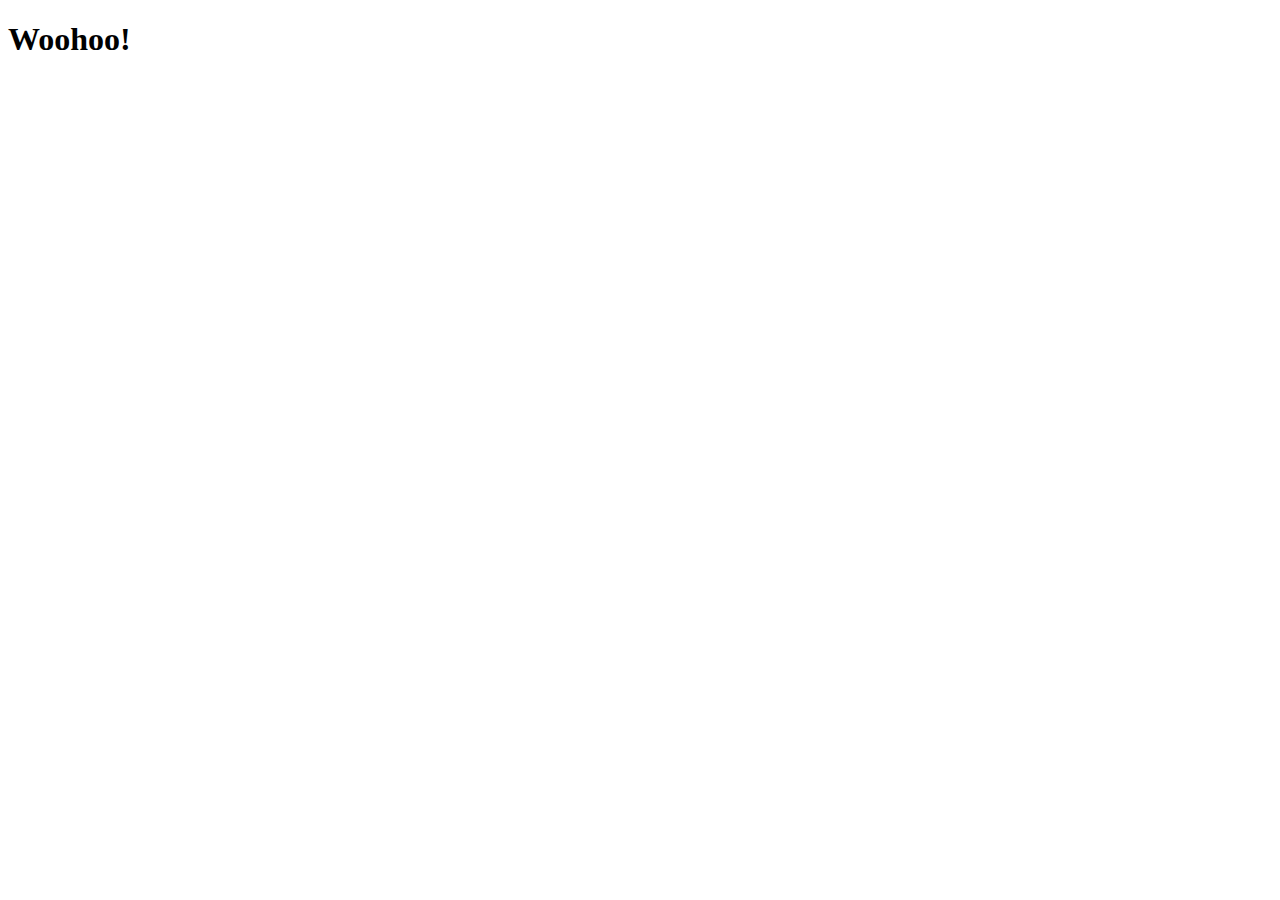
==== index.html @ 180124eb "First initial template of site" ====
<!DOCTYPE html>
<html lang="en">
<head>
	<meta charset="UTF-8">
	<meta name="Description" content="A test page for Git">
	<title>Git Over Here</title>
</head>

<body>
	<h1>Woohoo!</h1>

</body>



</html>
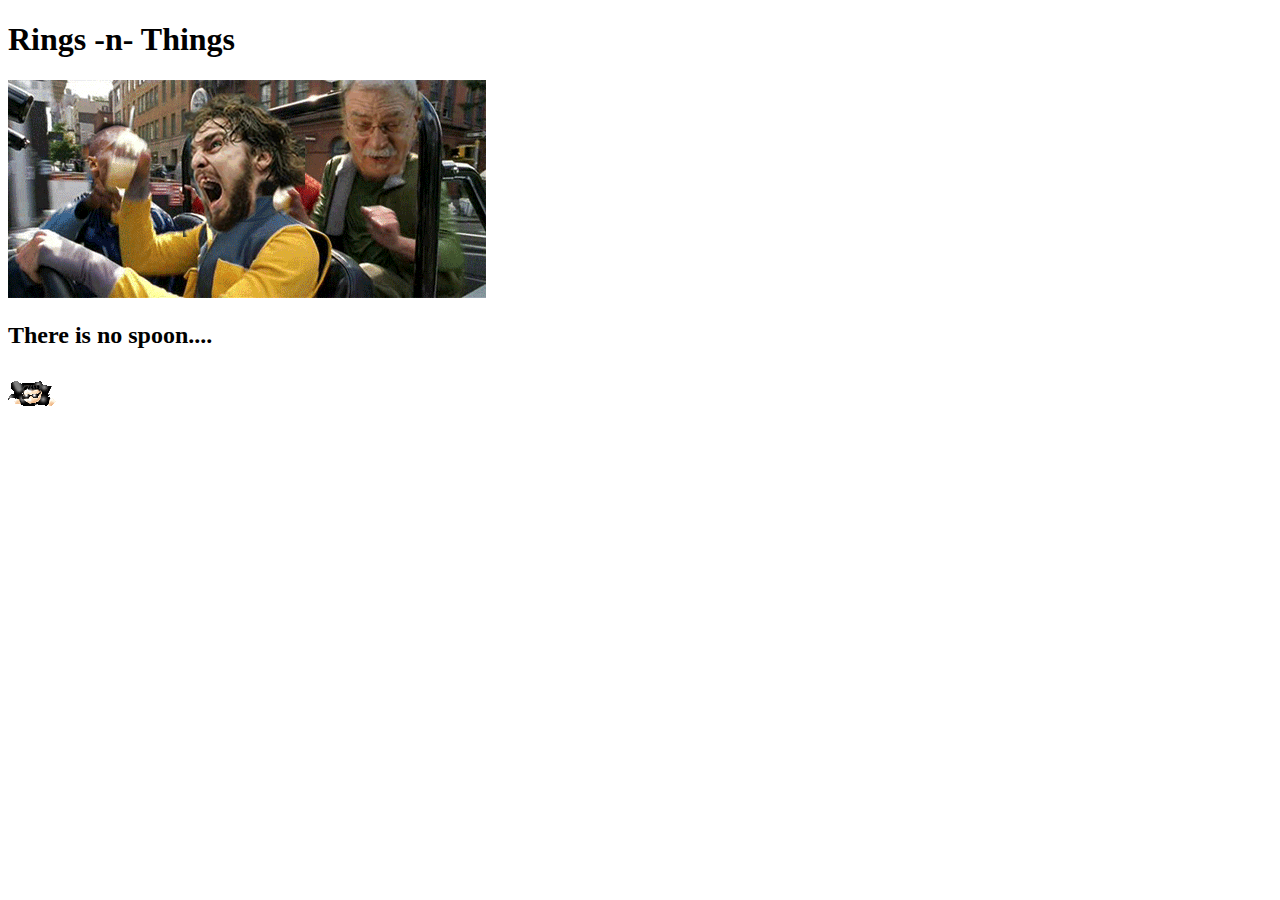
==== commit ba03d0fb: "neo is a laker" ====
--- a/index.html
+++ b/index.html
@@ -7,10 +7,15 @@
 </head>
 
 <body>
-	<h1>Woohoo!</h1>
+	<h1>Rings -n- Things</h1>
+	<header>
+		<img src="lakers.gif" alt="laker fraps">
+
+	</header>
 
 </body>
-
+	<h2>There is no spoon....</h2>
+	<img src="matrix3.gif">
 
 
 </html>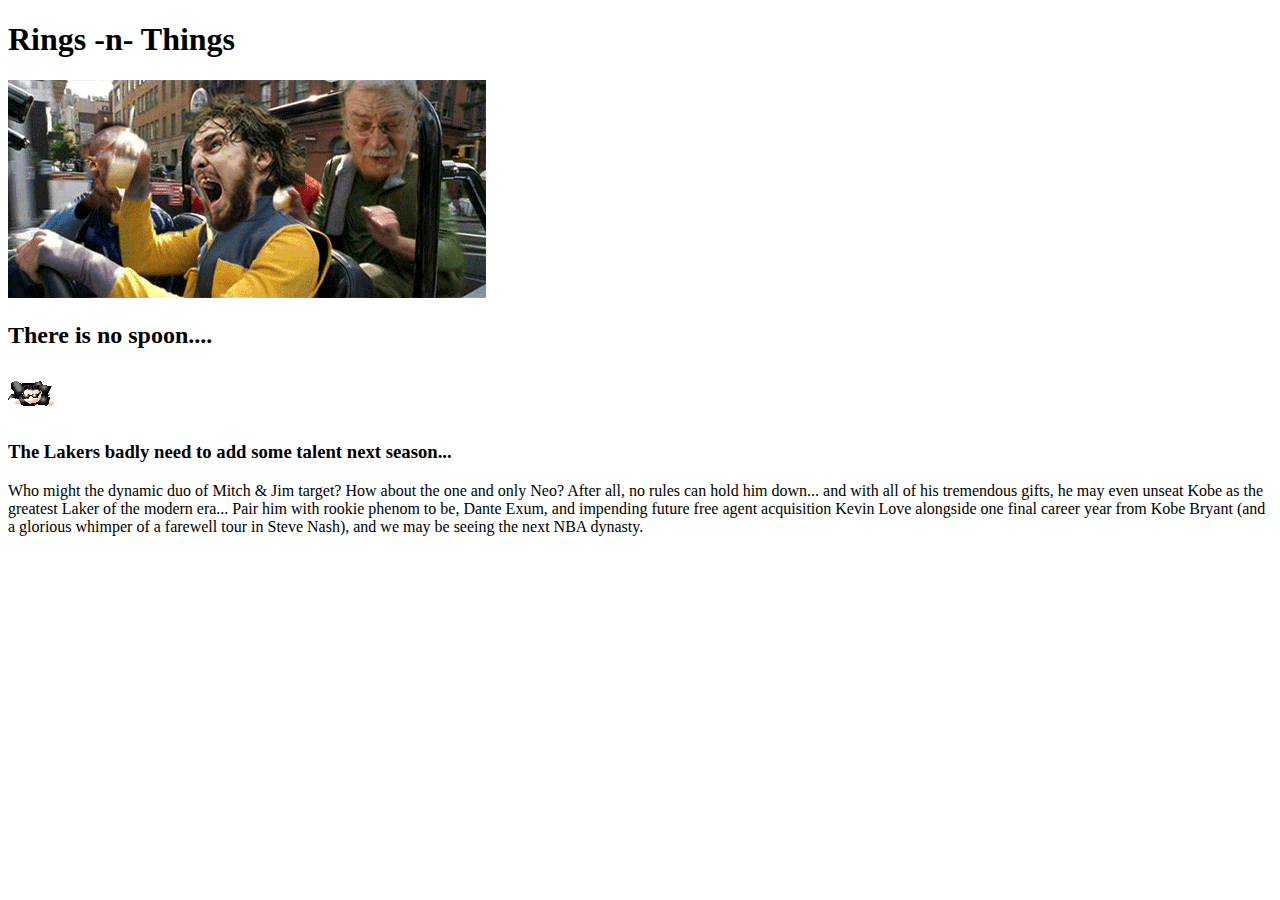
==== commit 3f31dbf0: "added intro paragraph" ====
--- a/index.html
+++ b/index.html
@@ -16,6 +16,7 @@
 </body>
 	<h2>There is no spoon....</h2>
 	<img src="matrix3.gif">
-
+	<h3>The Lakers badly need to add some talent next season...</h3>
+	<p>Who might the dynamic duo of Mitch & Jim target?  How about the one and only Neo?  After all, no rules can hold him down...  and with all of his tremendous gifts, he may even unseat Kobe as the greatest Laker of the modern era...  Pair him with rookie phenom to be, Dante Exum, and impending future free agent acquisition Kevin Love alongside one final career year from Kobe Bryant (and a glorious whimper of a farewell tour in Steve Nash), and we may be seeing the next NBA dynasty.</p>
 
 </html>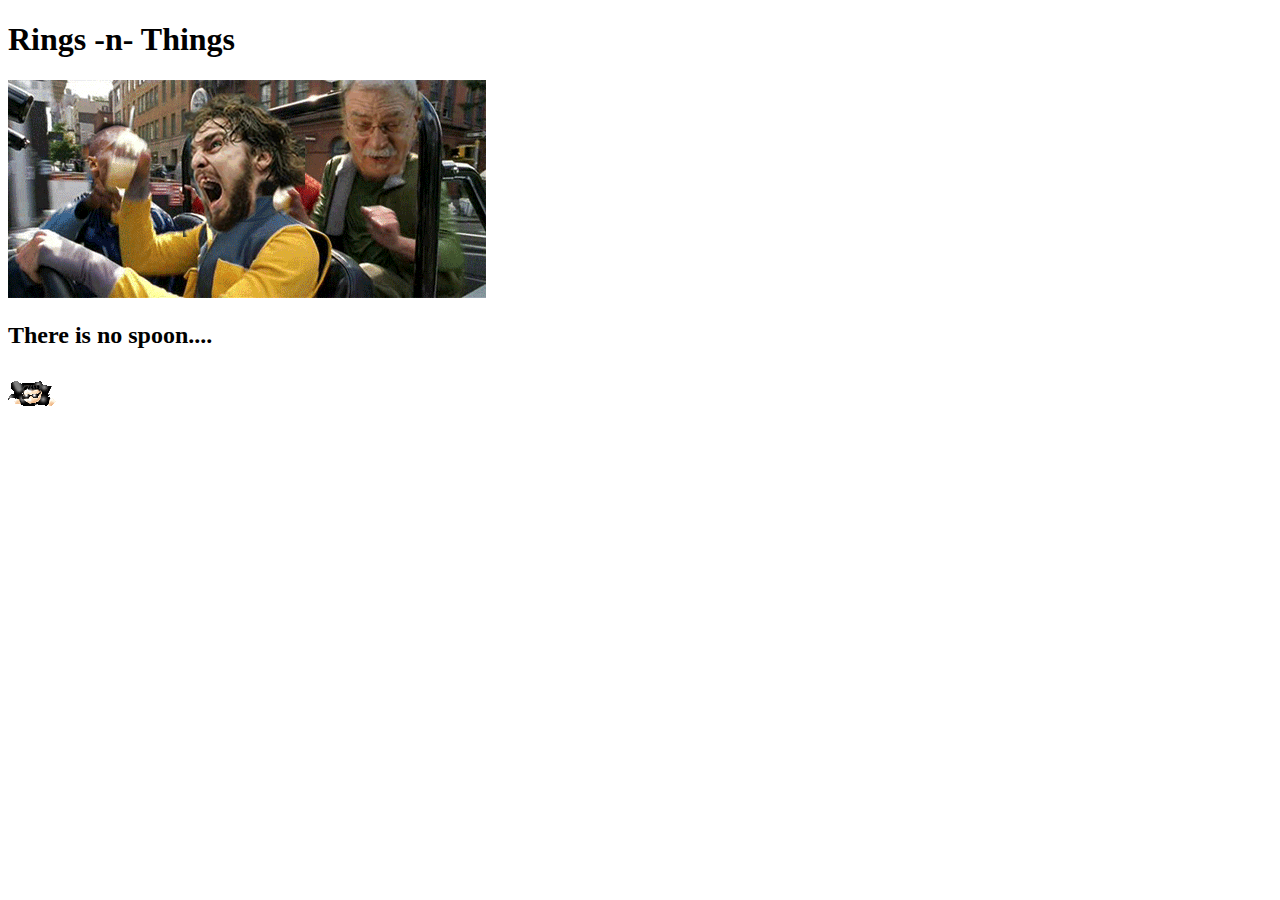
==== commit f4236959: "testing" ====
--- a/index.html
+++ b/index.html
@@ -16,7 +16,6 @@
 </body>
 	<h2>There is no spoon....</h2>
 	<img src="matrix3.gif">
-	<h3>The Lakers badly need to add some talent next season...</h3>
-	<p>Who might the dynamic duo of Mitch & Jim target?  How about the one and only Neo?  After all, no rules can hold him down...  and with all of his tremendous gifts, he may even unseat Kobe as the greatest Laker of the modern era...  Pair him with rookie phenom to be, Dante Exum, and impending future free agent acquisition Kevin Love alongside one final career year from Kobe Bryant (and a glorious whimper of a farewell tour in Steve Nash), and we may be seeing the next NBA dynasty.</p>
+
 
 </html>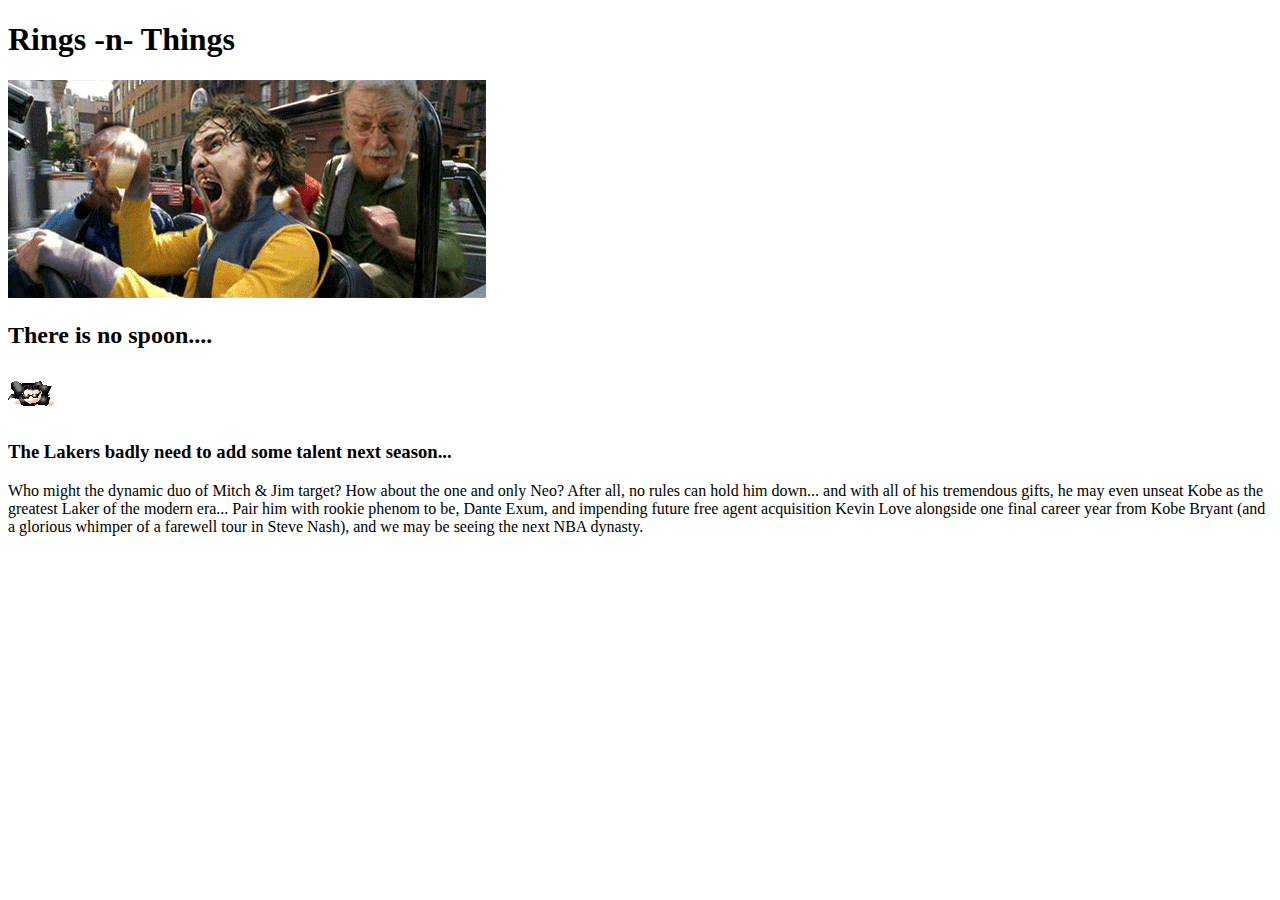
==== commit 49cca895: "back to my intro" ====
--- a/index.html
+++ b/index.html
@@ -16,6 +16,7 @@
 </body>
 	<h2>There is no spoon....</h2>
 	<img src="matrix3.gif">
-
+	<h3>The Lakers badly need to add some talent next season...</h3>
+	<p>Who might the dynamic duo of Mitch & Jim target?  How about the one and only Neo?  After all, no rules can hold him down...  and with all of his tremendous gifts, he may even unseat Kobe as the greatest Laker of the modern era...  Pair him with rookie phenom to be, Dante Exum, and impending future free agent acquisition Kevin Love alongside one final career year from Kobe Bryant (and a glorious whimper of a farewell tour in Steve Nash), and we may be seeing the next NBA dynasty.</p>
 
 </html>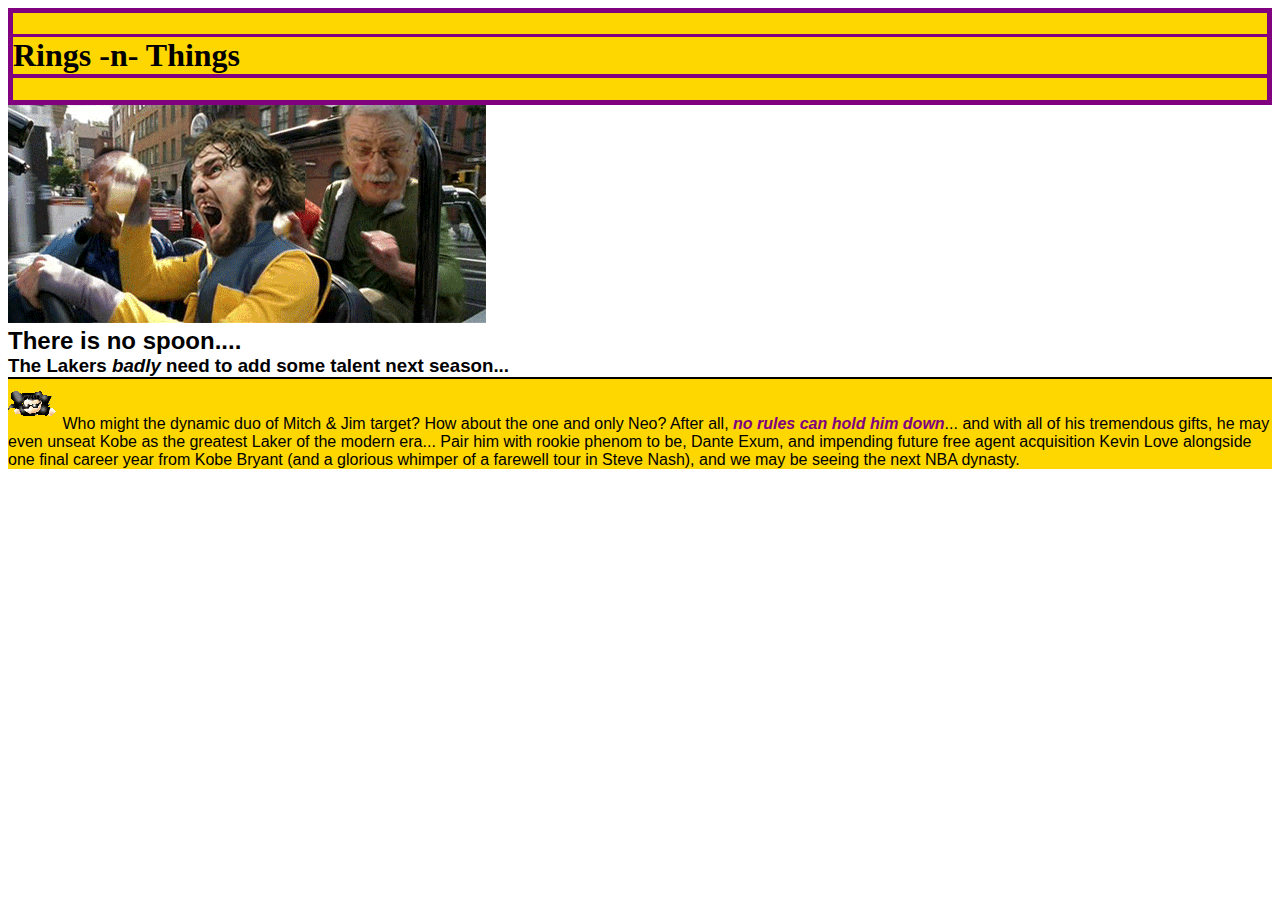
==== commit d43a41a5: "+css +entry 1" ====
--- a/index.html
+++ b/index.html
@@ -4,19 +4,23 @@
 	<meta charset="UTF-8">
 	<meta name="Description" content="A test page for Git">
 	<title>Git Over Here</title>
+	<link rel="stylesheet" type="text/css" href="lakers.css">
 </head>
 
 <body>
-	<h1>Rings -n- Things</h1>
-	<header>
-		<img src="lakers.gif" alt="laker fraps">
+	<div id="container">
+		<header>
+			<h1>Rings -n- Things</h1>
+		</header>
+		
+		<img src="lakers.gif" alt="Laker Fraps">
 
-	</header>
-
+		<div id="article">
+		<h2>There is no spoon....</h2>
+		<h3>The Lakers <span class="italics">badly</span> need to add some talent next season...</h3>
+			<img src="matrix3.gif" alt="Neo">
+			<p>Who might the dynamic duo of Mitch & Jim target?  How about the one and only Neo?  After all, <span class="boldly italics purple">no rules can hold him down</span>...  and with all of his tremendous gifts, he may even unseat Kobe as the greatest Laker of the modern era...  Pair him with rookie phenom to be, Dante Exum, and impending future free agent acquisition Kevin Love alongside one final career year from Kobe Bryant (and a glorious whimper of a farewell tour in Steve Nash), and we may be seeing the next NBA dynasty.</p>
+		</div>
+	</div>
 </body>
-	<h2>There is no spoon....</h2>
-	<img src="matrix3.gif">
-	<h3>The Lakers badly need to add some talent next season...</h3>
-	<p>Who might the dynamic duo of Mitch & Jim target?  How about the one and only Neo?  After all, no rules can hold him down...  and with all of his tremendous gifts, he may even unseat Kobe as the greatest Laker of the modern era...  Pair him with rookie phenom to be, Dante Exum, and impending future free agent acquisition Kevin Love alongside one final career year from Kobe Bryant (and a glorious whimper of a farewell tour in Steve Nash), and we may be seeing the next NBA dynasty.</p>
-
 </html>--- a/lakers.css
+++ b/lakers.css
@@ -0,0 +1,54 @@
+#container {
+}
+
+body {
+	font-family: Garamond, Verdana, sans-serif;
+}
+
+
+	h1 {
+		font-family: Papyrus, Times;
+	}
+
+	header {
+		background-color: gold;
+		border: 5px purple solid;
+		margin: 0px;
+		}
+
+	body header h1 {
+		border-top: 3px purple solid;
+		border-bottom: 4px purple solid;
+		}
+
+	#article {
+		background-color: gold;
+	}
+		#article h2, #article h3 {
+			background-color: white;
+			margin: 0;
+		}
+		#article h3 {
+			border-bottom: 2px black solid;
+		}
+
+	body img:last-child {
+		display: inline-block;
+	}
+
+	p {
+		display: inline;
+		vertical-align: bottom;
+	}
+
+.italics {
+	font-style: italic;
+}
+
+.boldly {
+	font-weight: bold;
+}
+
+.purple {
+	color: purple;
+}